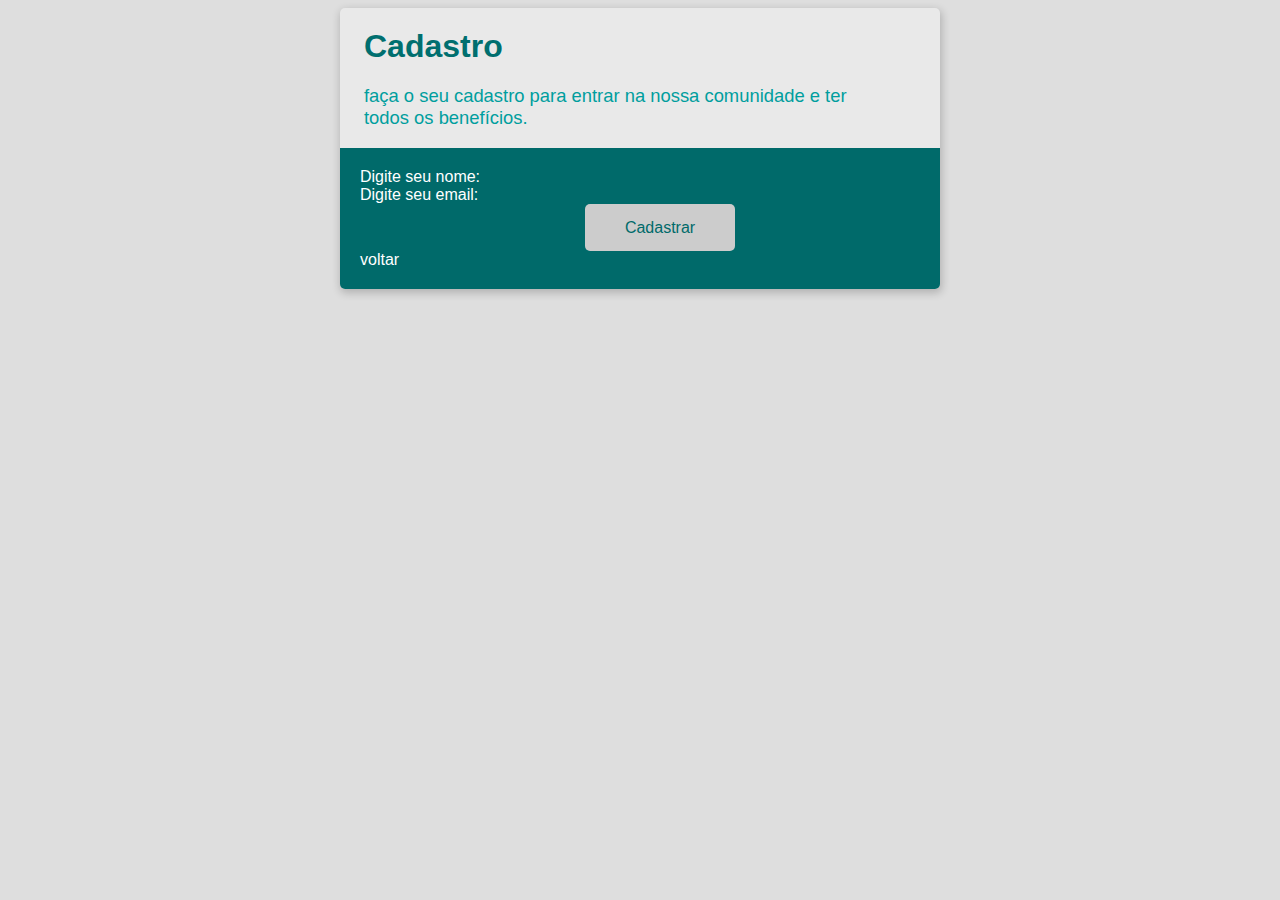
==== register.html @ c2e4cfec "Pagina de registro" ====
<!DOCTYPE html>
<html lang="en">
<head>
    <meta charset="UTF-8">
    <meta name="viewport" content="width=device-width, initial-scale=1.0">
    <title>Pagina de registro</title>

    <link rel="stylesheet" href="https://fonts.googleapis.com/css2?family=Material+Symbols+Outlined:opsz,wght,FILL,GRAD@48,700,0,0" />
    <link rel="stylesheet" href="style.css" >

</head>
<body>
    <div class="container">
        <div class="cadastro-title">
            Cadastro
        </div>
        <div class="cadastro-sub">
            faça o seu cadastro para entrar na nossa comunidade e ter<br>
            todos os benefícios.
        </div>
        <div class="coluna-cadastro">
            <div>
                Digite seu nome:
            </div>
            
            <div>
                Digite seu email:
            </div>

            <button class="btn-cadastro">Cadastrar</button>
            
            <div>
                voltar
            </div>
        </div>
    </div>     
</body>
</html>
---- style.css ----
body
        {
            background-color: hsl(0, 0%, 87%);
            font-family: 'Segoe UI', Tahoma, Geneva, Verdana, sans-serif;
        }

        .container 
        {
            background-color: #e9e9e9 ;
            margin: auto;
            width: 600px;
            box-shadow: 1px 3px 8px 1px rgba(0, 0, 0, 0.2);
            border-radius: 5px;
            overflow: hidden;
        } 

        .header
        {
            padding: 2.5rem;
        }

        .flex-container
        {
            display: flex;
            justify-content: space-around;
        }

        .header-title
        {
            color: #006f6f;
            font-size: 2rem;
            font-weight: 700;
            margin-bottom: 1.25rem;
        }

        .sub-headr
        {
           margin-bottom: 0.9rem;
           color: #009e9e;
           font-size: 1.25rem;
           font-weight: 500;
        }
        
        .coluna1
        {
            background-color: #006a6a;
            width: 50%;
            padding: 1.25rem;
            color: #ffff;
        }

        .coluna2
        {
            background-color: #009e9e;
            width: 50%;
            padding: 0.6rem 1.2rem;
            color: #ffff;
        }

        .subscription
        {
            font-size: 1.25rem;
            text-align: center;
            margin-bottom: 1.2rem;
            font-weight: 349;

        }

        .price
        {
            font-size: 1.62rem;
            font-weight: 700;
        }

        .mes
        {
            font-size: 0.92rem;
            font-style: italic;
            margin-left: 0.9rem;
        }

        .btn
        {
            width: 100%;
            padding: 0.9rem  2rem;
            color: #006a6a;
            font-size: 1rem;
            border-radius: 5px;
            border: none;
            background-color: #cccccc;
            margin-top: 1.2rem;
            cursor: pointer;
        }

        .btn:hover
        {
            background-color: #e9e9e9;
        }

        .cancelamento
        {
            font-size: 1rem;
        }

        .acesso
        {
            margin-top: 5px;
            font-weight: 350;
        }

        .lista
        {
            font-size: 0.9rem;
        }

        .image-group
        {
            text-align: center;
        }

        .image-group .material-symbols-outlined {
            font-size: 3rem;
        }

        @media screen and (max-width: 620px)
        {
            html
            {
                font-size: 14px;
            }

            .flex-container
            {
                flex-direction: column;
            }

            .coluna1, .coluna2
            {
                width: 100%;
                box-sizing: border-box;
            }

            .container
            {
                width: 95%;
            }
        }

        .cadastro-title
        {
            color: #006f6f;
            font-size: 2rem;
            font-weight: 700;
            margin-bottom: 1.25rem;
            margin-top: 1.25rem;
            margin-left: 1.5rem;
        }

        .cadastro-sub
        {
            margin-bottom: 1.2rem;
            color: #009e9e;
            font-size: 1.15rem;
            font-weight: 500;
            margin-left: 1.5rem;
           
        }

        .coluna-cadastro
        {
            background-color: #006a6a;
            width: 100%;
            padding: 1.25rem;
            color: #ffff;
        }

        .btn-cadastro
        {
            width: 25%;
            padding: 0.9rem  2rem;
            color: #006a6a;
            font-size: 1rem;
            border-radius: 5px;
            border: none;
            background-color: #cccccc;
            margin-top: 1.2rem;
            cursor: pointer;
            text-align: center;
            display: block;
            margin: 0 auto;
            text-align: center;
            
        }

        .btn-cadastro:hover
        {
            background-color: #e9e9e9;
        }
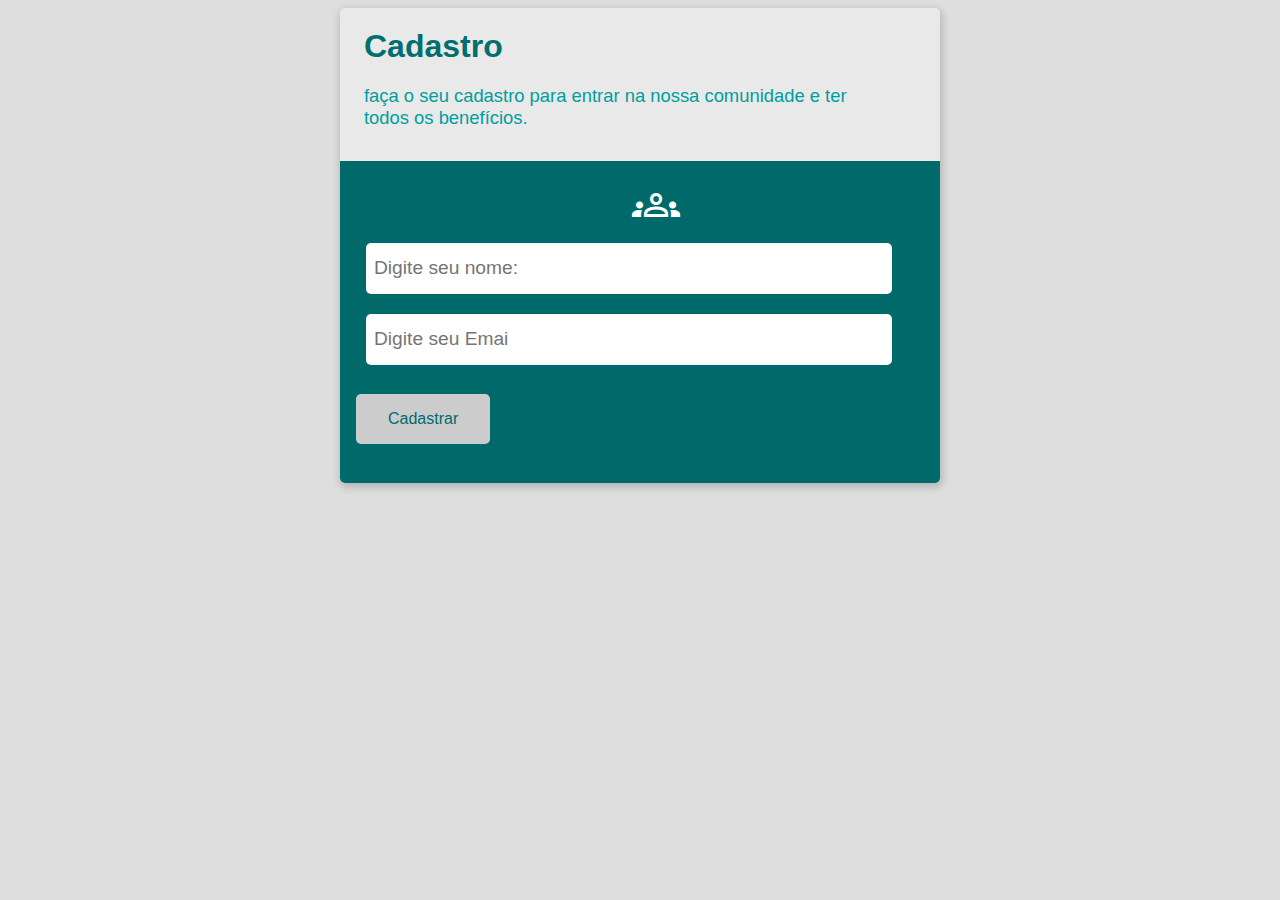
==== commit 6dfe9112: "Testes" ====
--- a/register.html
+++ b/register.html
@@ -19,19 +19,16 @@
             todos os benefícios.
         </div>
         <div class="coluna-cadastro">
-            <div>
-                Digite seu nome:
+
+            <div class="image-group">
+                <span class="material-symbols-outlined">groups</span>
             </div>
             
-            <div>
-                Digite seu email:
-            </div>
-
+            <input type="text" placeholder="Digite seu nome:"/>
+            <input type="email" placeholder="Digite seu Emai"/>
+        
             <button class="btn-cadastro">Cadastrar</button>
             
-            <div>
-                voltar
-            </div>
         </div>
     </div>     
 </body>
--- a/style.css
+++ b/style.css
@@ -144,6 +144,11 @@
             .container
             {
                 width: 95%;
+            }
+
+            .header
+            {
+                padding: 0.96rem;
             }
         }
 
@@ -159,7 +164,7 @@
 
         .cadastro-sub
         {
-            margin-bottom: 1.2rem;
+            margin-bottom: 2rem;
             color: #009e9e;
             font-size: 1.15rem;
             font-weight: 500;
@@ -171,14 +176,14 @@
         {
             background-color: #006a6a;
             width: 100%;
-            padding: 1.25rem;
+            padding: 1.25rem 1rem;
             color: #ffff;
         }
 
         .btn-cadastro
         {
-            width: 25%;
-            padding: 0.9rem  2rem;
+            width: 100;
+            padding: 1rem  2rem;
             color: #006a6a;
             font-size: 1rem;
             border-radius: 5px;
@@ -186,11 +191,9 @@
             background-color: #cccccc;
             margin-top: 1.2rem;
             cursor: pointer;
-            text-align: center;
-            display: block;
-            margin: 0 auto;
-            text-align: center;
+            margin-bottom: 1.2rem;
             
+            
         }
 
         .btn-cadastro:hover
@@ -198,4 +201,21 @@
             background-color: #e9e9e9;
         }
 
-
+        input
+        {
+            width: 85%;
+            height: 22px;
+            padding: 0.9rem 0.5rem;
+            font-size: 1.2rem;
+            border-radius: 5px;
+            border: 0;
+            margin: 10px;
+        }
+
+        input:focus
+        {
+            outline: none;
+            box-shadow: 0 0 10px #009e9e;
+        }
+
+
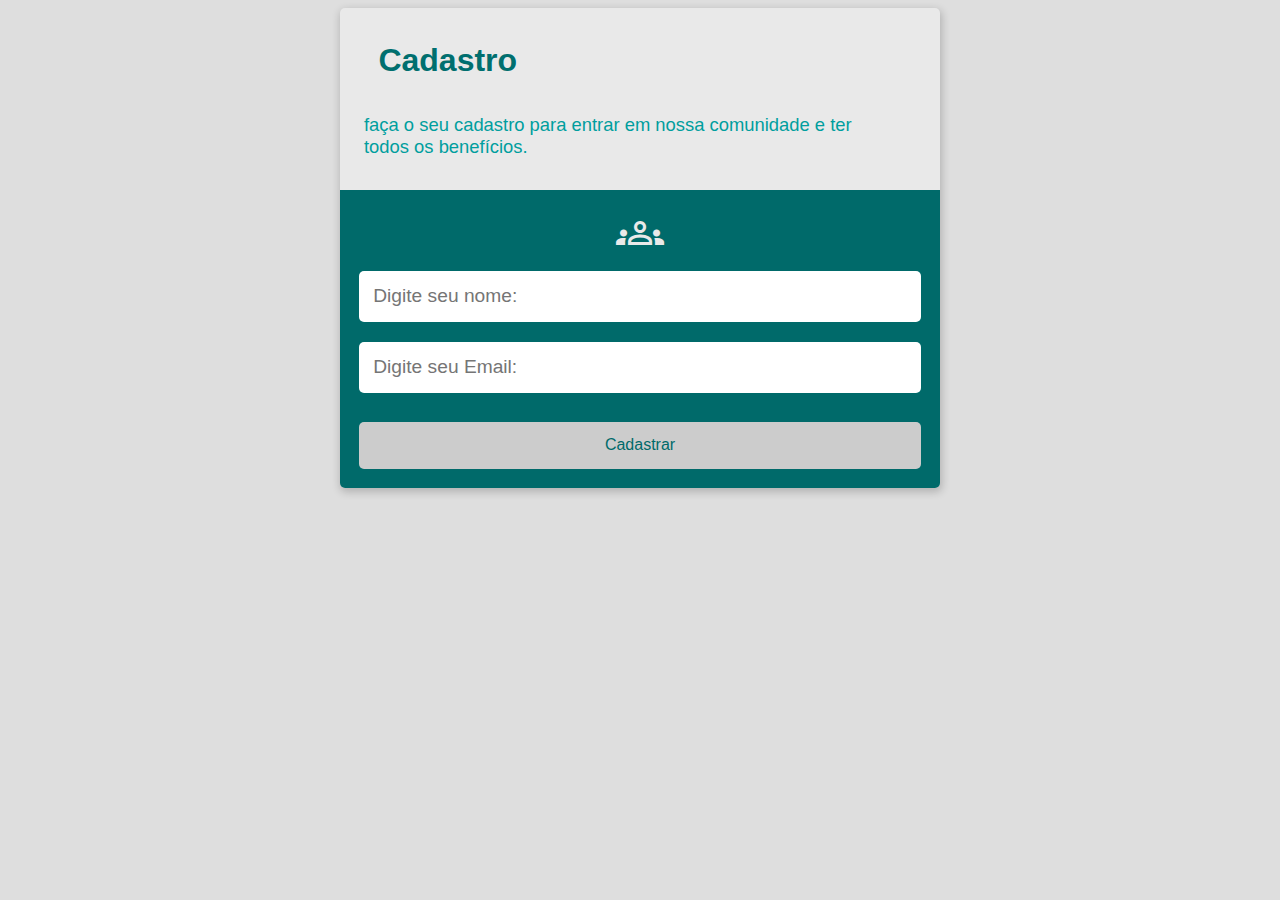
==== commit 77bbe906: "Revisão geral" ====
--- a/register.html
+++ b/register.html
@@ -15,7 +15,7 @@
             Cadastro
         </div>
         <div class="cadastro-sub">
-            faça o seu cadastro para entrar na nossa comunidade e ter<br>
+            faça o seu cadastro para entrar em nossa comunidade e ter<br>
             todos os benefícios.
         </div>
         <div class="coluna-cadastro">
@@ -25,9 +25,9 @@
             </div>
             
             <input type="text" placeholder="Digite seu nome:"/>
-            <input type="email" placeholder="Digite seu Emai"/>
+            <input type="email" placeholder="Digite seu Email:"/>
         
-            <button class="btn-cadastro">Cadastrar</button>
+            <button class="btn">Cadastrar</button>
             
         </div>
     </div>     
--- a/style.css
+++ b/style.css
@@ -17,7 +17,7 @@
 
         .header
         {
-            padding: 2.5rem;
+            padding: 1rem;
         }
 
         .flex-container
@@ -160,6 +160,7 @@
             margin-bottom: 1.25rem;
             margin-top: 1.25rem;
             margin-left: 1.5rem;
+            padding: 0.9rem;
         }
 
         .cadastro-sub
@@ -174,38 +175,19 @@
 
         .coluna-cadastro
         {
-            background-color: #006a6a;
-            width: 100%;
-            padding: 1.25rem 1rem;
-            color: #ffff;
-        }
-
-        .btn-cadastro
-        {
-            width: 100;
-            padding: 1rem  2rem;
-            color: #006a6a;
-            font-size: 1rem;
-            border-radius: 5px;
-            border: none;
-            background-color: #cccccc;
-            margin-top: 1.2rem;
-            cursor: pointer;
-            margin-bottom: 1.2rem;
-            
-            
-        }
-
-        .btn-cadastro:hover
-        {
-            background-color: #e9e9e9;
-        }
-
-        input
-        {
-            width: 85%;
+            background-color: #006A6A;
+            padding: 1.2rem;
+            display: flex;
+            flex-direction: column;
+            align-items: center;
+            align-content: space-around;
+            color: #e9e9e9;
+        }
+
+        input {
+            width: 95%;
             height: 22px;
-            padding: 0.9rem 0.5rem;
+            padding: 0.9rem;
             font-size: 1.2rem;
             border-radius: 5px;
             border: 0;
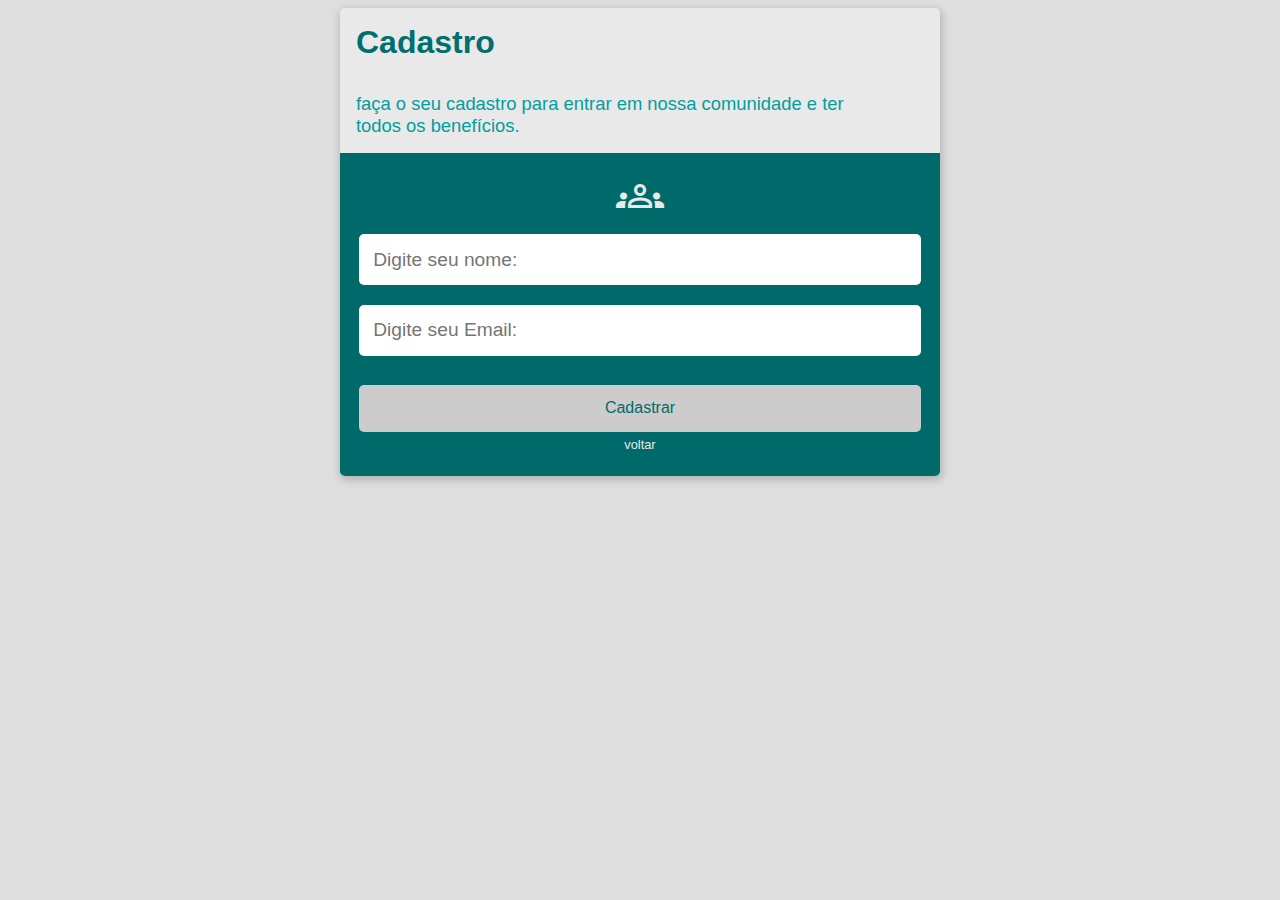
==== commit 5a6ef1fd: "closes #8 - elementos Input e link - fim do projeto" ====
--- a/register.html
+++ b/register.html
@@ -28,6 +28,8 @@
             <input type="email" placeholder="Digite seu Email:"/>
         
             <button class="btn">Cadastrar</button>
+
+            <a href="index.html">voltar</a>
             
         </div>
     </div>     
--- a/style.css
+++ b/style.css
@@ -157,19 +157,15 @@
             color: #006f6f;
             font-size: 2rem;
             font-weight: 700;
-            margin-bottom: 1.25rem;
-            margin-top: 1.25rem;
-            margin-left: 1.5rem;
-            padding: 0.9rem;
+            padding: 1rem;
         }
 
         .cadastro-sub
         {
-            margin-bottom: 2rem;
             color: #009e9e;
             font-size: 1.15rem;
             font-weight: 500;
-            margin-left: 1.5rem;
+            padding: 1rem;
            
         }
 
@@ -200,4 +196,12 @@
             box-shadow: 0 0 10px #009e9e;
         }
 
-
+        a
+        {
+            color: #e9e9e9;
+            text-decoration: none;
+            font-size: 0.8rem;
+            padding: 0.3rem;
+        }
+
+
